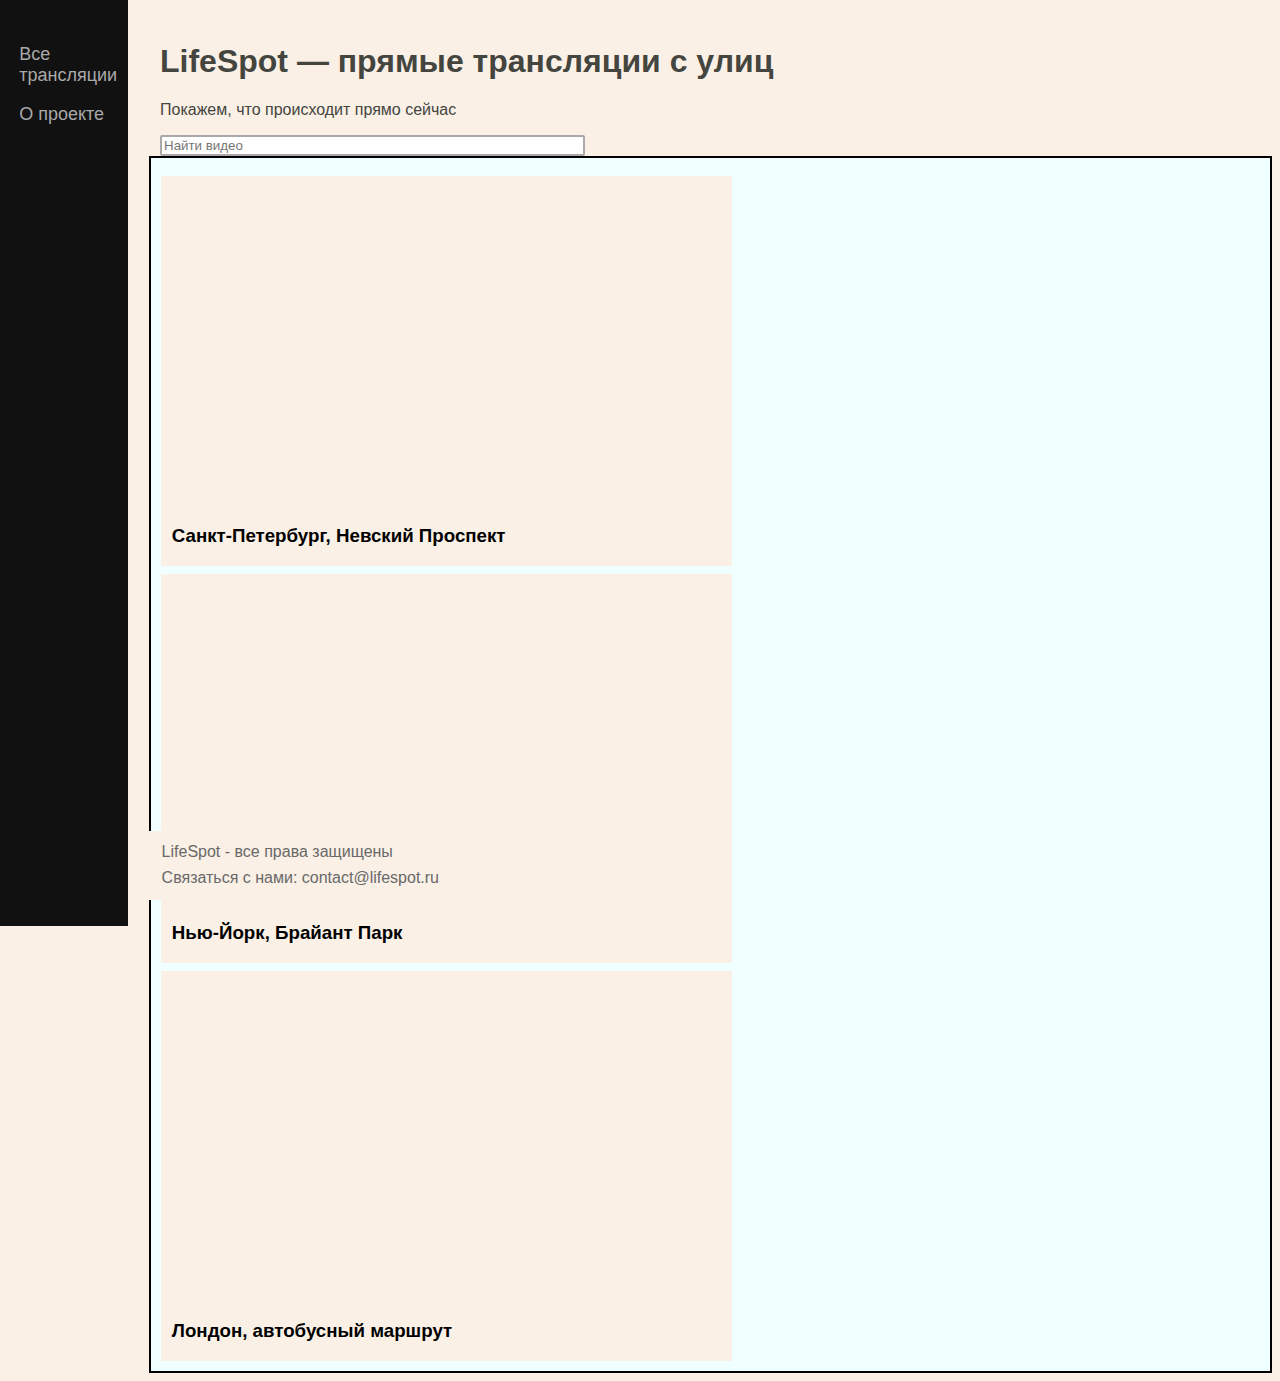
==== LifeSpot/LifeSpot/Views/index.html @ 00fac102 "Подготовка проекта" ====
<!DOCTYPE html>
<html lang="en">
<head>
  <meta charset="UTF-8">
  <meta name="viewport" content="width=device-width, initial-scale=1.0">
  <title>LifeSpot</title>
  <!-- Подключение стилей по отностиельному пути из внешнего файла -->
  <link href="../wwwroot/css/index.css" rel="stylesheet" type="text/css">

  <!-- Подключение Javascript внутри страницы
  <script>
    // Запросим возраст пользователя и сохраним в переменную
    let age = prompt("Пожалуйста, введите ваш возраст");

    if (age >= 18) {
        // Те, кто старше 18, увидят приветствие и будут направлены на сайт
        alert("Приветствуем на LifeSpot! " + new Date().toLocaleString());
    }
    else {
        // Если введенное число < 18, либо если введено не число -
        // пользователь будет перенаправлен
        alert("Наши трансляции не предназначены для лиц моложе 18 лет. Вы будете перенаправлены");
        window.location.href = "http://www.google.com"
    }
  </script>
  -->
  <!-- Подключение Javascript внешним файлом -->
  <script type="text/javascript" src="../wwwroot/js/index.js"></script>

  <!-- Внутренний скрипт с вызовами функций из index.js -->
  <script>

    /*
    // Вызов по имени переменной
    sessionHandler();
    */

    /*
    // Создадим и обработаем сессию
    let session = handleSession();

    // Логируем в консоль
    sessionLog(session);
    */

    
    // Проверка на возраст
    // checkAge();
    
    // сохранение сессии
    handleSession();
    
    // вывод данных сессии в консоль
    sessionLog();
 

    // функция для получения пользовательского ввода   
    const inputParseFunction = function() {
      return document.getElementsByTagName('input')[0].value.toLowerCase();
    }

  </script>

</head>

<!-- Хедер страницы находится над тегом body -->
<header id="header-index">
  <!-- Заголовок страницы -->
  <h1>LifeSpot — прямые трансляции с улиц</h1>
  <!-- Параграф -->
  <p>Покажем, что происходит прямо сейчас</p>
  
  <!-- -->
  <!-- атрибут placeholder выводит текст внутри поля формы, который исчезает при получении фокуса -->
  <!-- атрибут oninput обрабатывает пользовательский ввод. вызывается код, который ему присвоен -->
  <!--
  <input type="text" placeholder="Найти видео" oninput=" /* Вот тут будет располагаться наш Javascript - код */ " size=50%>
  -->
  <input type="text" placeholder="Найти видео" oninput="

    /* alert('Пользователь ввёл текст!') */

    /*
    // Получим все элементы input с нашей страницы
    let elements = document.getElementsByTagName('input');
    // Получим первый элемент DOM в коллекции
    let element = elements[0];
    // Получим строковое значение
    let elementText = element.value;
    // Выведем во всплывающее окно
    alert(elementText);
    */

    /*
    // Получим все контейнеры с видео
    let elements = document.getElementsByClassName('video-container');
    // Пробежимся в цикле и выведем все в консоль
    for (let i = 0; i <= elements.length; i++ ) {
      // Получим всё что внутри контейнера
      let childElements = elements[i];
      // Получим элемент, содержащий описание видео
      // Он у нас единственный с тегом h3, снова воспользуемся поиском по тегу,
      let videoDescription = childElements.getElementsByTagName('h3')[0];
      // Выведем его текст на консоль
      console.log(videoDescription.innerText);
    }
    */

    /*
    // Код ниже отрабатывает каждый раз при вводе символа в input
    // Сохраняем текст пользовательского запроса
    let inputString = document.getElementsByTagName('input')[0].value.toLowerCase();
    // Находим контейнеры с видео, которые необходимо фильтровать
    let elements = document.getElementsByClassName('video-container');
    // Пробегаемся по контейнерам
    for (let i = elements.length - 1; i >= 0; i--) {
      // Получим всё что внутри контейнера
      let childElements = elements[i];
      // Вытаскиваем текст описания видео, которое необходимо отфильтровать
      let videoText = childElements.querySelector('.video-title').innerText.toLowerCase();
      // Выполняем фильтрацию, сравнивая значения в нижнем регистре
      if(!videoText.includes(inputString)){
          elements[i].style.display = 'none';
      } else {
          elements[i].style.display = 'inline-block';
      }
    }
    */

    /*
    // Вызов функции
    filterContent();
    */

    /*
    // Вызов по имени переменной
    contentFilter();
    */

    /*
    // Аргумент - значение, введённое пользователем
    filterContent(document.getElementsByTagName('input')[0].value.toLowerCase());
    */

    /*
    // Функция объявлена через expression
    const inputParseFunction = function() {
      return document.getElementsByTagName('input')[0].value.toLowerCase();
    }

    // Вызов (функция в аргумент передаётся без круглых скобок)
    filterContent(inputParseFunction);
    */

    filterContent();

  " size=50%>

</header>

<!-- Сайд-бар страницы -->
<aside id="sidebar">
  <div class="navbar">
    <a href="/"><p>Все трансляции</p></a>
    <a href="/"><p>О проекте</p></a>
  </div>
</aside>

<body>
  
<!-- 
    <div class="input-test">
      <label for="site-search">Поиск видео:</label>
      <input id="site-search" type="search" placeholder="Найти видео" name="q" size="80">
      <button>Поиск</button>
    </div>
 -->
 
  <div class="bordered">

    <!-- Санкт-Петербург -->
    <div class="video-container">
      <iframe width="560" height="315" src="https://www.youtube.com/embed/wCcMcaiRbhM" title="YouTube video player"
        frameborder="0" allow="accelerometer; autoplay; clipboard-write; encrypted-media; gyroscope; picture-in-picture" allowfullscreen>
      </iframe>
      <h3 class="video-title">Санкт-Петербург, Невский Проспект</h3>
    </div>
    <!-- Нью-Йорк -->
    <div class="video-container">
      <iframe width="560" height="315" src="https://www.youtube.com/embed/srlpC5tmhYs" title="YouTube video player"
        frameborder="0" allow="accelerometer; autoplay; clipboard-write; encrypted-media; gyroscope; picture-in-picture" allowfullscreen>
      </iframe>
      <h3 class="video-title">Нью-Йорк, Брайант Парк</h3>
    </div>
    <!-- Лондон -->
    <div class="video-container">
      <iframe width="560" height="315" src="https://www.youtube.com/embed/muVgPUnU7qA" title="YouTube video player"
        frameborder="0" allow="accelerometer; autoplay; clipboard-write; encrypted-media; gyroscope; picture-in-picture" allowfullscreen>
      </iframe>
      <h3 class="video-title">Лондон, автобусный маршрут</h3>
    </div>

  </div>
</body>

<!-- Футер страницы находится под тегом body -->
<footer>
  <p>LifeSpot - все права защищены</p>
  <p>Связаться с нами: contact@lifespot.ru</p>
</footer>
</html>
---- LifeSpot/LifeSpot/wwwroot/css/index.css ----
/* Комбинированный селектор - применяется ко всем элементам */
header,footer,aside,body,.navbar,.video-container {
  font-family: "Helvetica 65 Medium", sans-serif;
}

header,footer,body,.video-container {
  background-color: linen;
}

a {
  text-decoration: none;
}

input {
  border: 2px solid darkgrey;
  border-radius: 2px;
  outline: none;
}

input:focus {
  border: 2px solid dimgrey;
}

.bordered {
  border: 2px solid black;
  background-color:azure;
  padding: 10px;
}

/* Компоненты iframe со встроенным видео */
.video-container {
  display: inline-block;
  margin-top: 0.5em;
  padding-left: 1%;
  padding-top: 1%;
}

/* Стили панели навигации */
.navbar p {
  color: darkgray;
  padding-left: 15%;
}

/* Стили панели навигации при наведении мышью */
.navbar p:hover {
  color: aliceblue;
}

/*Глобальные стили для хедеров на всём сайте*/
header {
  color: black;
  padding-left: 1%;
  padding-top: 1.2%;
}

/* Стиль хедера для главной страницы имеет приоритет,
 так как используется селектор по идентификатору */
#header-index{
  color: #44453f;
}

/* Стили футера */
footer {
  position: absolute;
  bottom: 0;
  font-size: medium;
  color: dimgrey;
  line-height: 66%;
  padding-left: 1%;
}

aside {
  height: 100%; /* Высота в полный размер. Этот параметр можно убрать, если вы хотите выставлять высоту автоматически */
  width: 10%;
  position: absolute; /* Фиксированная позиция сайд-бара. Так он будет оставаться на месте при скроллинге */
  z-index: 1; /* Сайд-бар будет поверх остальных элементов */
  top: 0; /* Сайдбар будет в самой верхней части страницы */
  left: 0;
  background-color: #111; /* Черный цвет фона (задан в виде кода) */
  overflow-x: hidden; /* Отключаем горизонтальную прокрутку */
  padding-top: 2%;
  font-size: large;
}

body {
  padding-left: 11%;
}
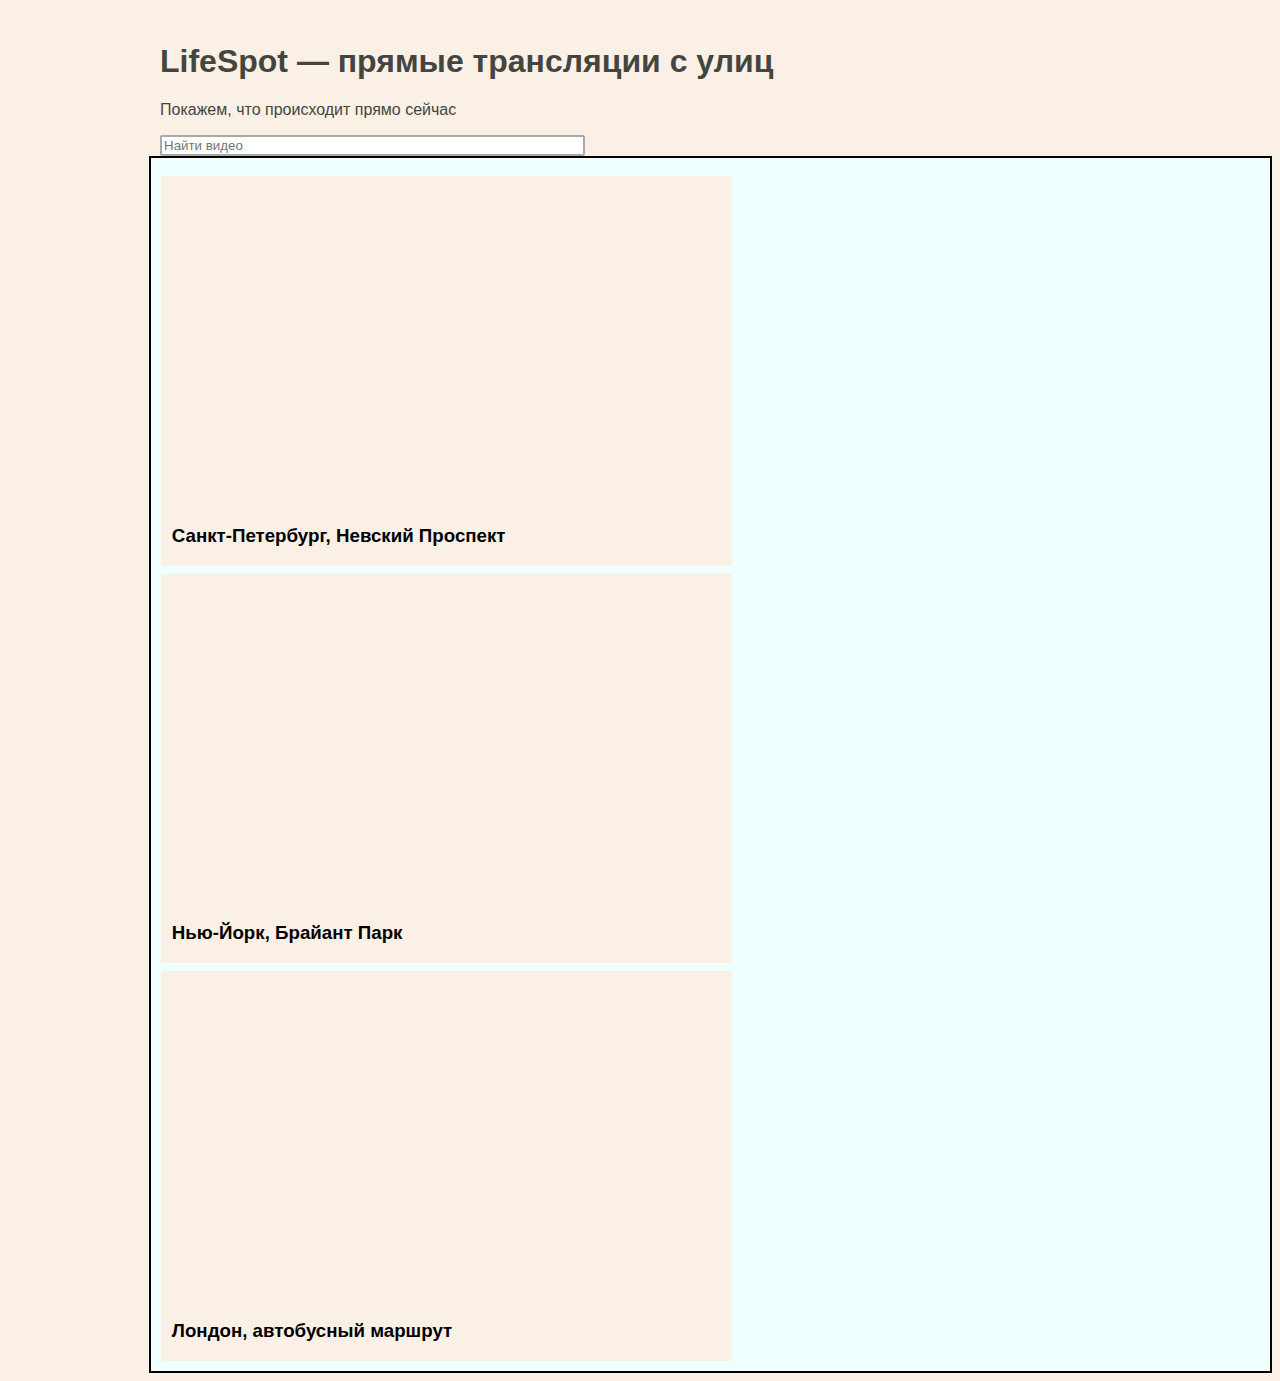
==== commit 3e9ca9af: "Реализация необходимого функционала" ====
--- a/LifeSpot/LifeSpot/Views/index.html
+++ b/LifeSpot/LifeSpot/Views/index.html
@@ -159,12 +159,17 @@
 </header>
 
 <!-- Сайд-бар страницы -->
+<!--
 <aside id="sidebar">
   <div class="navbar">
     <a href="/"><p>Все трансляции</p></a>
-    <a href="/"><p>О проекте</p></a>
+    <a href="/about"><p>О проекте</p></a>
+    <a href="/testing"><p>Тестирование</p></a>
   </div>
 </aside>
+-->
+
+<!--SIDEBAR-->
 
 <body>
   
@@ -204,8 +209,14 @@
 </body>
 
 <!-- Футер страницы находится под тегом body -->
+
+<!--
 <footer>
-  <p>LifeSpot - все права защищены</p>
-  <p>Связаться с нами: contact@lifespot.ru</p>
+  <p>LifeSpot - видео трансляции</p>
+  <p>Связь с разработчиком: mailbox@fakemail.com</p>
 </footer>
+-->
+
+<!--FOOTER-->
+
 </html>
--- a/LifeSpot/LifeSpot/wwwroot/css/index.css
+++ b/LifeSpot/LifeSpot/wwwroot/css/index.css
@@ -6,6 +6,21 @@
 
 header,footer,body,.video-container {
   background-color: linen;
+}
+
+.review-container,.review-button {
+  display: inline-block;
+  margin-top: 0.5em;
+  padding-left: 1%;
+  padding-top: 1%;
+}
+
+/* autobuild in writeReview */
+.review-text {
+  display: block;
+  margin-top: 0.5em;
+  padding-left: 1%;
+  padding-top: 1%;
 }
 
 a {
